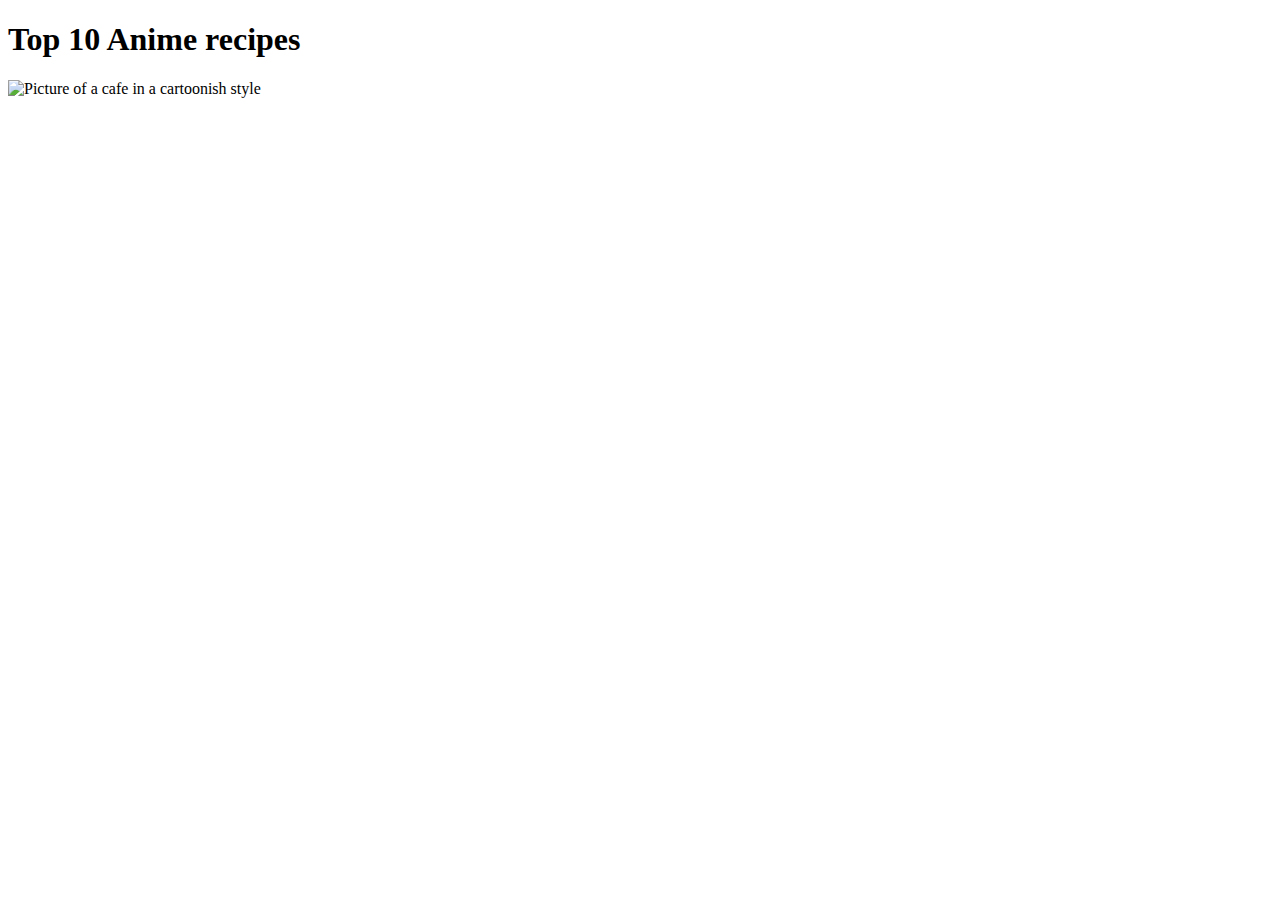
==== index.html @ 22a596e7 "add bg image to index" ====
<!DOCTYPE html>
<html lang="en">
    <head>
        <meta charset="utf-8">
        <title>Top 10 Anime Recipes</title>           
    </head>

    <body>
        <h1>Top 10 Anime recipes</h1>
        <img src="images/background.jpeg" alt="Picture of a cafe in a cartoonish style">


    </body>

</html>
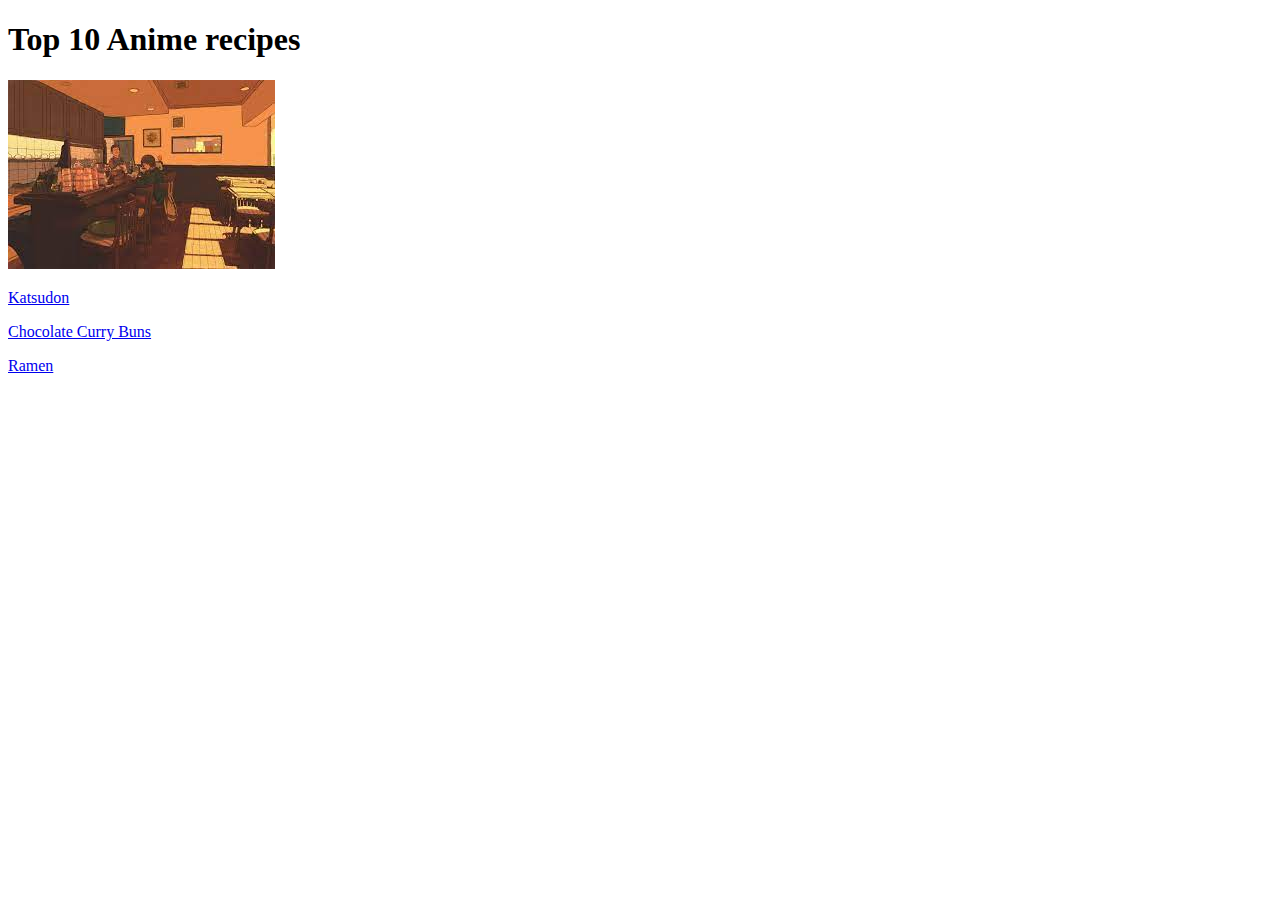
==== commit b08f5978: "add index links" ====
--- a/index.html
+++ b/index.html
@@ -8,8 +8,12 @@
     <body>
         <h1>Top 10 Anime recipes</h1>
         <img src="images/background.jpeg" alt="Picture of a cafe in a cartoonish style">
-
-
+        <p></p>
+        <p><a href="pages/Katsudon.html">Katsudon</a></p>
+        <p></p>
+        <p><a href="pages/Chocoloate_Curry_Buns.html">Chocolate Curry Buns</a></p>
+        <p></p>
+        <p><a href="pages/Naruto_Ramen.html">Ramen</a></p>
     </body>
 
 </html>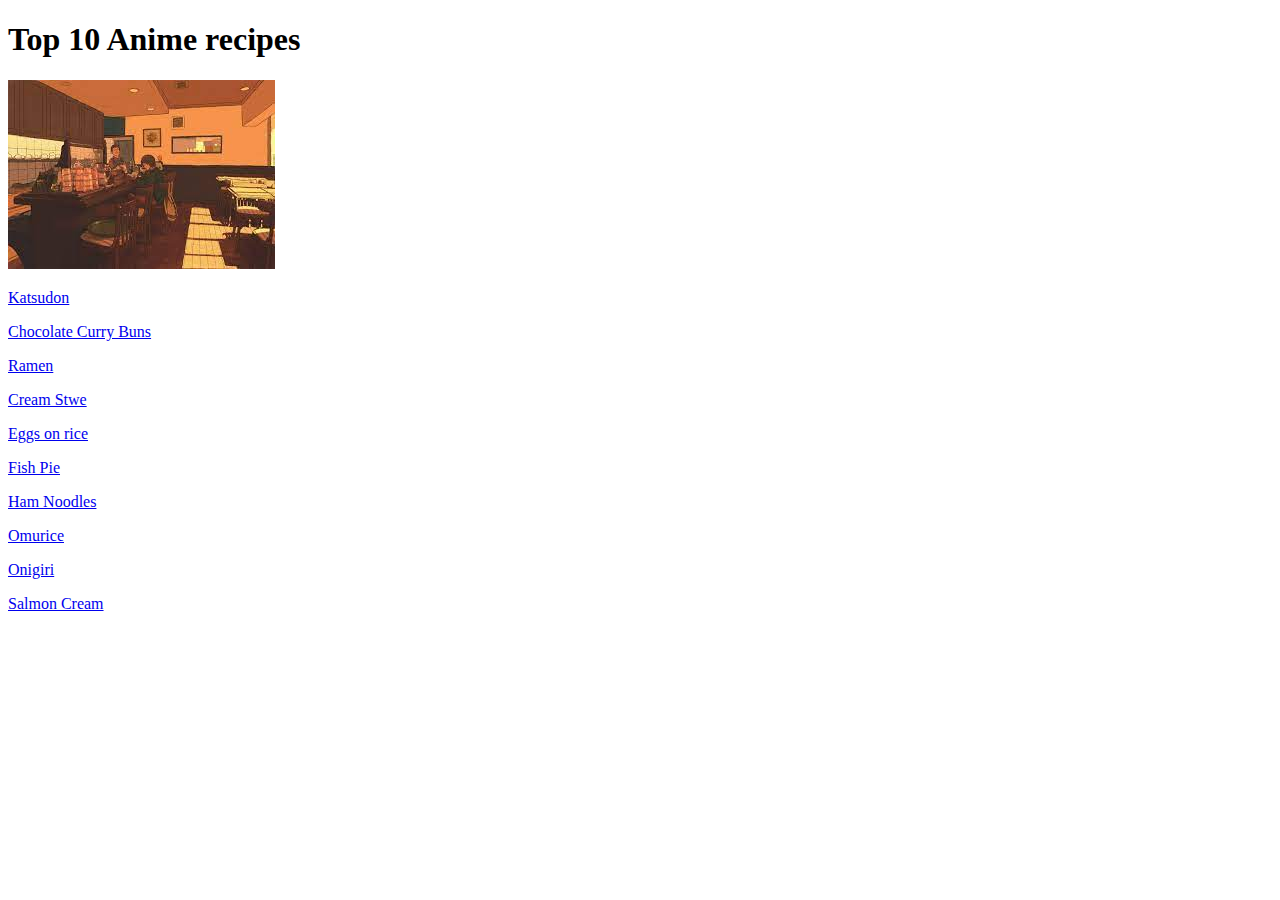
==== commit 53908c44: "update index list" ====
--- a/index.html
+++ b/index.html
@@ -7,13 +7,28 @@
 
     <body>
         <h1>Top 10 Anime recipes</h1>
-        <img src="images/background.jpeg" alt="Picture of a cafe in a cartoonish style">
+        <img src="./images/background.jpeg" alt="Picture of a cafe in a cartoonish style">
         <p></p>
-        <p><a href="pages/Katsudon.html">Katsudon</a></p>
+        <a href="./pages/Katsudon.html">Katsudon</a>
         <p></p>
-        <p><a href="pages/Chocoloate_Curry_Buns.html">Chocolate Curry Buns</a></p>
+        <a href="./pages/Chocoloate_Curry_Buns.html">Chocolate Curry Buns</a>
         <p></p>
-        <p><a href="pages/Naruto_Ramen.html">Ramen</a></p>
+        <a href="./pages/Naruto_Ramen.html">Ramen</a>
+        <p></p>
+        <a href="./pages/cream_stew.html">Cream Stwe</a>
+        <p></p>
+        <a href="./pages/eggs_on_rice.html">Eggs on rice</a>
+        <p></p>
+        <a href="./pages/fish_pie.html">Fish Pie</a>
+        <p></p>
+        <a href="./pages/ham_noodeles.html">Ham Noodles</a>
+        <p></p>
+        <a href="./pages/omurice.html">Omurice</a>
+        <p></p>
+        <a href="./pages/onigiri.html">Onigiri</a>
+        <p></p>
+        <a href="./pages/salmon_cream.html">Salmon Cream</a>
+
     </body>
 
 </html>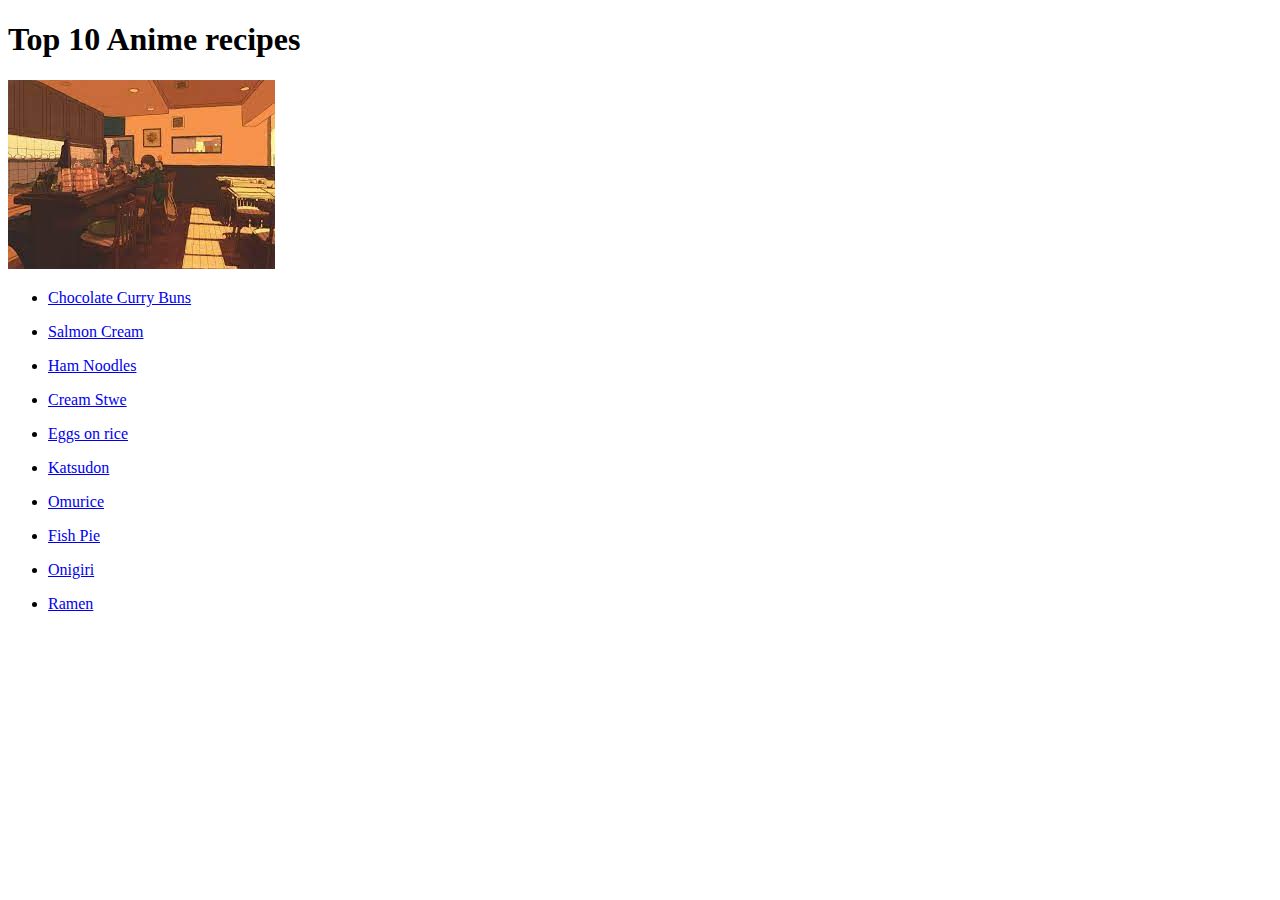
==== commit ec2b5bff: "fix index order" ====
--- a/index.html
+++ b/index.html
@@ -9,26 +9,26 @@
         <h1>Top 10 Anime recipes</h1>
         <img src="./images/background.jpeg" alt="Picture of a cafe in a cartoonish style">
         <p></p>
-        <a href="./pages/Katsudon.html">Katsudon</a>
-        <p></p>
-        <a href="./pages/Chocoloate_Curry_Buns.html">Chocolate Curry Buns</a>
-        <p></p>
-        <a href="./pages/Naruto_Ramen.html">Ramen</a>
-        <p></p>
-        <a href="./pages/cream_stew.html">Cream Stwe</a>
-        <p></p>
-        <a href="./pages/eggs_on_rice.html">Eggs on rice</a>
-        <p></p>
-        <a href="./pages/fish_pie.html">Fish Pie</a>
-        <p></p>
-        <a href="./pages/ham_noodeles.html">Ham Noodles</a>
-        <p></p>
-        <a href="./pages/omurice.html">Omurice</a>
-        <p></p>
-        <a href="./pages/onigiri.html">Onigiri</a>
-        <p></p>
-        <a href="./pages/salmon_cream.html">Salmon Cream</a>
-
+        <ul>
+            <li><a href="./pages/Chocoloate_Curry_Buns.html">Chocolate Curry Buns</a></li>
+            <p></p>
+            <li><a href="./pages/salmon_cream.html">Salmon Cream</a></li>
+            <p></p>
+            <li><a href="./pages/ham_noodeles.html">Ham Noodles</a></li>
+            <p></p>
+            <li><a href="./pages/cream_stew.html">Cream Stwe</a></li>
+            <p></p>
+            <li><a href="./pages/eggs_on_rice.html">Eggs on rice</a></li>
+            <p></p>
+            <li><a href="./pages/Katsudon.html">Katsudon</a></li>
+            <p></p>
+            <li><a href="./pages/omurice.html">Omurice</a></li>
+            <p></p>
+            <li><a href="./pages/fish_pie.html">Fish Pie</a></li>
+            <p></p>
+            <li><a href="./pages/onigiri.html">Onigiri</a></li>
+            <p></p>
+            <li><a href="./pages/Naruto_Ramen.html">Ramen</a></li>
+            </ul>
     </body>
-
 </html>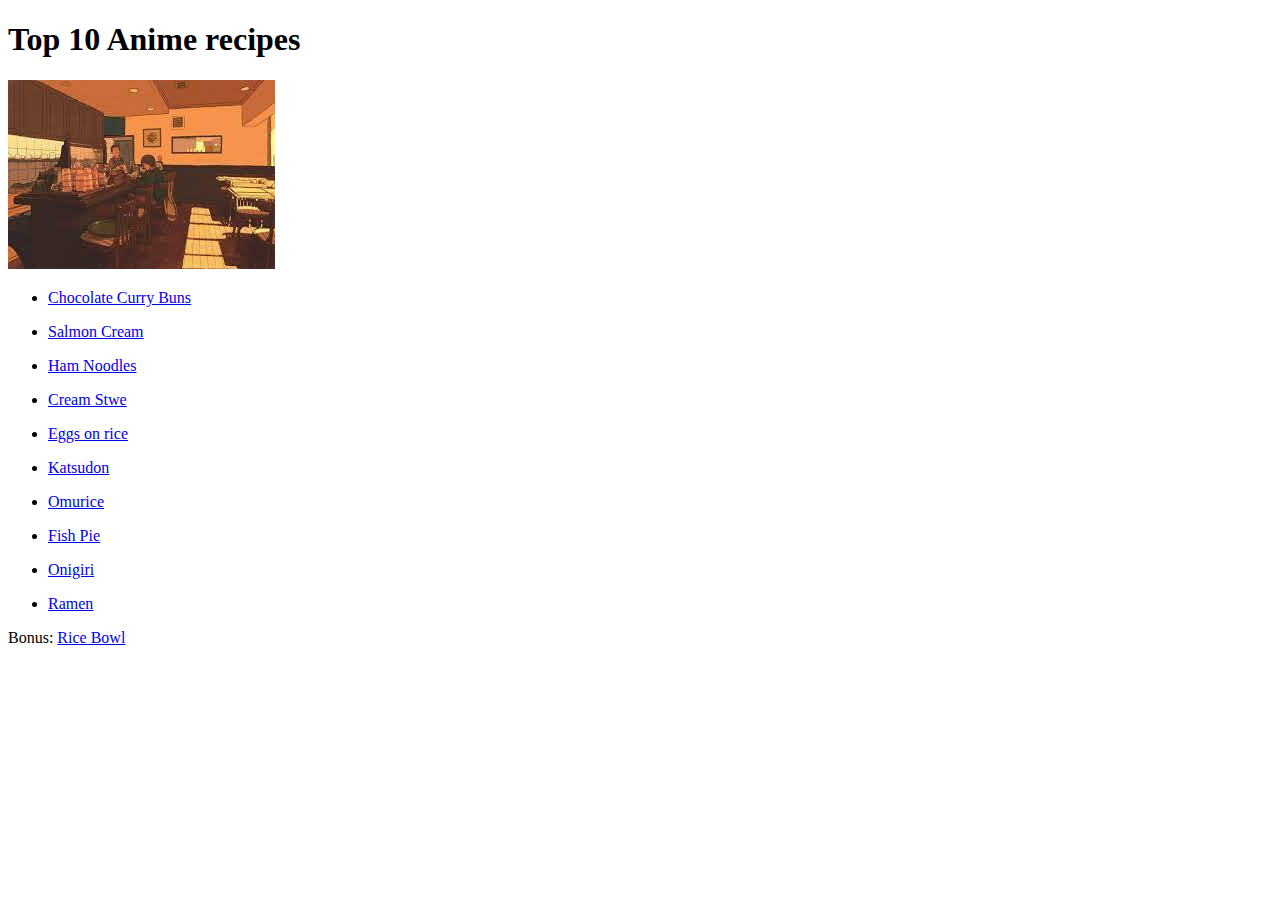
==== commit e12ca441: "add rice_bowl recipe" ====
--- a/index.html
+++ b/index.html
@@ -30,5 +30,9 @@
             <p></p>
             <li><a href="./pages/Naruto_Ramen.html">Ramen</a></li>
             </ul>
-    </body>
+    
+    <p>Bonus: <a href="./pages/rice_bowl.html">Rice Bowl</a></p>
+    
+    
+        </body>
 </html>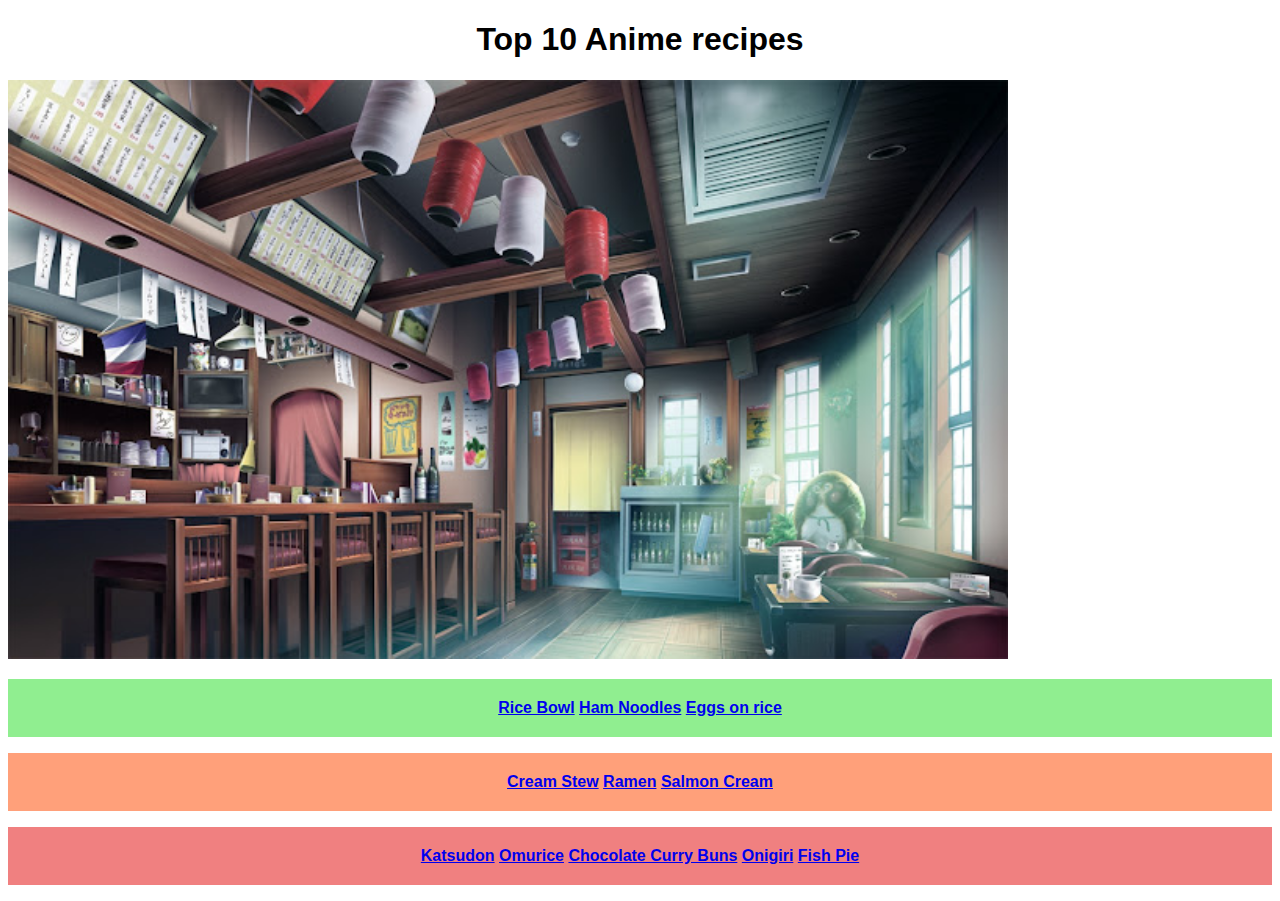
==== commit 9b84696b: "add some css" ====
--- a/index.html
+++ b/index.html
@@ -2,37 +2,42 @@
 <html lang="en">
     <head>
         <meta charset="utf-8">
-        <title>Top 10 Anime Recipes</title>           
+        <title>Top 10 Anime Recipes</title>  
+        <link rel="stylesheet" href="./styles/index.css">
     </head>
 
     <body>
         <h1>Top 10 Anime recipes</h1>
-        <img src="./images/background.jpeg" alt="Picture of a cafe in a cartoonish style">
+        <img src="./images/background.jpg" alt="Picture of a cafe in anime style">
         <p></p>
-        <ul>
+        <ul class="easy">
+            <li><a href="./pages/rice_bowl.html">Rice Bowl</a></li>
+            
+            <li><a href="./pages/ham_noodeles.html">Ham Noodles</a></li>
+            
+            <li><a href="./pages/eggs_on_rice.html">Eggs on rice</a></li>
+        </ul>   
+        
+        <ul class="medium">  
+            <li><a href="./pages/cream_stew.html">Cream Stew</a></li>
+            
+            <li><a href="./pages/Naruto_Ramen.html">Ramen</a></li>
+            
+            <li><a href="./pages/salmon_cream.html">Salmon Cream</a></li>
+        </ul>      
+        
+        <ul class="hard">    
+            <li><a href="./pages/Katsudon.html">Katsudon</a></li>
+            
+            <li><a href="./pages/omurice.html">Omurice</a></li>
+            
             <li><a href="./pages/Chocoloate_Curry_Buns.html">Chocolate Curry Buns</a></li>
-            <p></p>
-            <li><a href="./pages/salmon_cream.html">Salmon Cream</a></li>
-            <p></p>
-            <li><a href="./pages/ham_noodeles.html">Ham Noodles</a></li>
-            <p></p>
-            <li><a href="./pages/cream_stew.html">Cream Stwe</a></li>
-            <p></p>
-            <li><a href="./pages/eggs_on_rice.html">Eggs on rice</a></li>
-            <p></p>
-            <li><a href="./pages/Katsudon.html">Katsudon</a></li>
-            <p></p>
-            <li><a href="./pages/omurice.html">Omurice</a></li>
-            <p></p>
+            
+            <li><a href="./pages/onigiri.html">Onigiri</a></li>
+            
             <li><a href="./pages/fish_pie.html">Fish Pie</a></li>
-            <p></p>
-            <li><a href="./pages/onigiri.html">Onigiri</a></li>
-            <p></p>
-            <li><a href="./pages/Naruto_Ramen.html">Ramen</a></li>
-            </ul>
-    
-    <p>Bonus: <a href="./pages/rice_bowl.html">Rice Bowl</a></p>
-    
-    
+        </ul>    
+          
+             
         </body>
 </html>--- a/styles/index.css
+++ b/styles/index.css
@@ -0,0 +1,38 @@
+body {
+    font-family: Arial, Helvetica, sans-serif;
+}
+
+img {
+    width: 1000px;
+    height: auto;
+}
+
+h1 {
+    text-align: center;
+
+}
+
+ul {
+    list-style-type: none;
+    padding: 20px;
+    text-align: center;
+}
+
+li {
+    display: inline-table;
+    font-weight: bold;
+}
+
+.easy {
+    background-color: lightgreen;
+}
+
+.medium {
+    background-color: lightsalmon;
+}
+
+.hard {
+    background-color: lightcoral;
+}
+
+
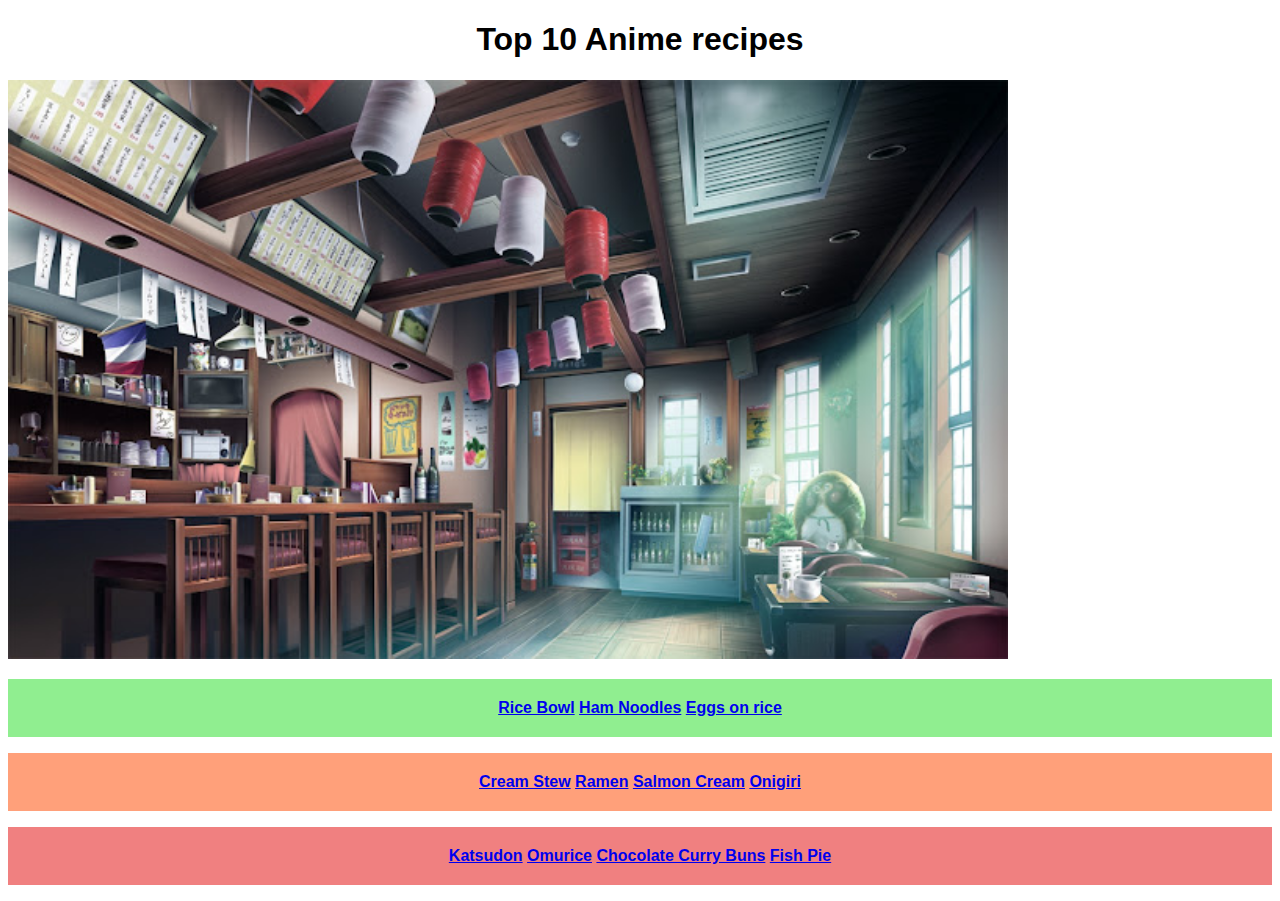
==== commit 64fde1f1: "add css to pages" ====
--- a/index.html
+++ b/index.html
@@ -24,6 +24,8 @@
             <li><a href="./pages/Naruto_Ramen.html">Ramen</a></li>
             
             <li><a href="./pages/salmon_cream.html">Salmon Cream</a></li>
+
+            <li><a href="./pages/onigiri.html">Onigiri</a></li>
         </ul>      
         
         <ul class="hard">    
@@ -32,12 +34,8 @@
             <li><a href="./pages/omurice.html">Omurice</a></li>
             
             <li><a href="./pages/Chocoloate_Curry_Buns.html">Chocolate Curry Buns</a></li>
-            
-            <li><a href="./pages/onigiri.html">Onigiri</a></li>
-            
+                                   
             <li><a href="./pages/fish_pie.html">Fish Pie</a></li>
-        </ul>    
-          
-             
+        </ul>                           
         </body>
 </html>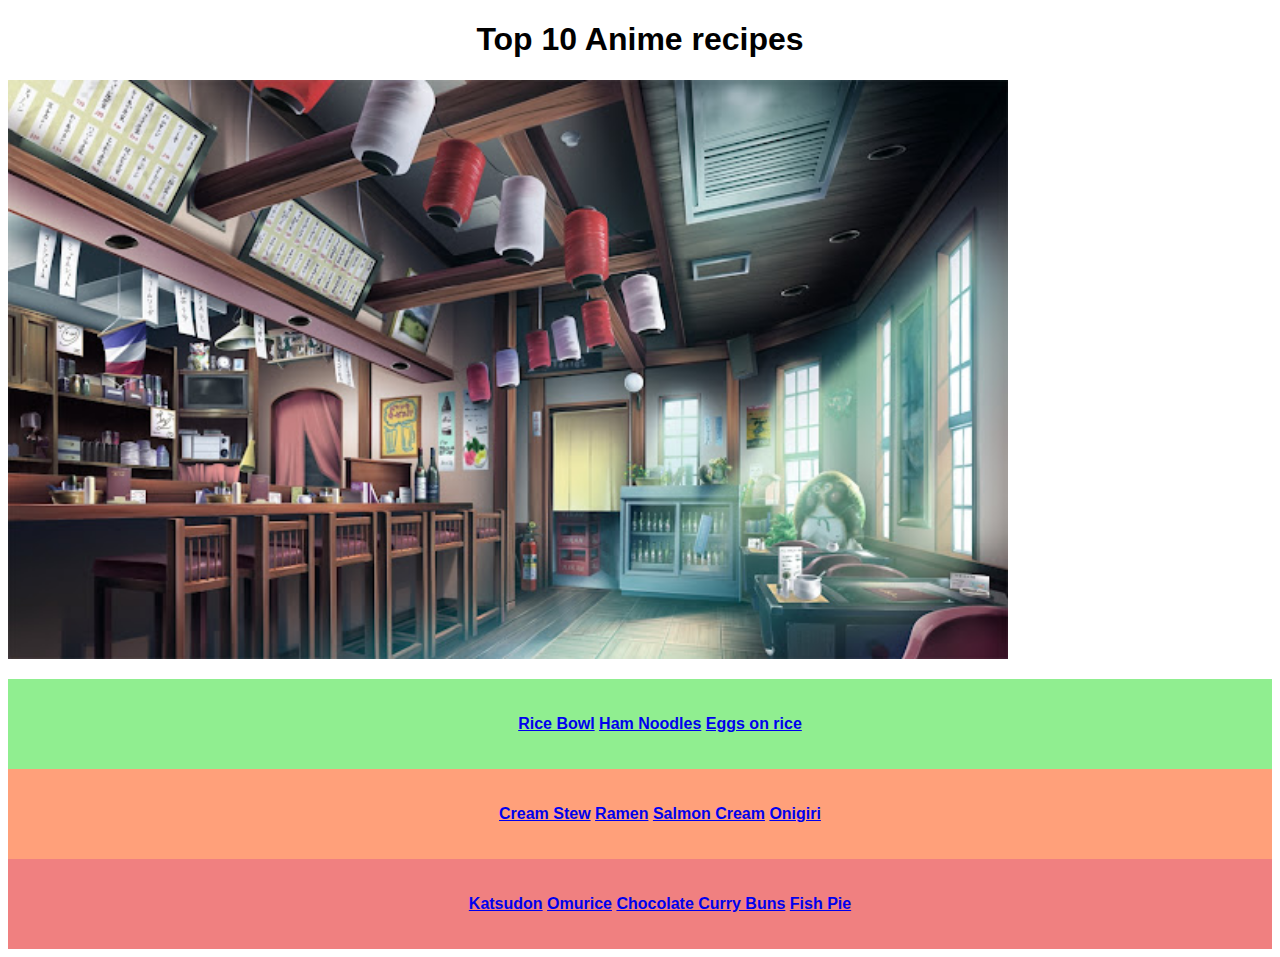
==== commit 2ad4d1ff: "add proper div separation" ====
--- a/index.html
+++ b/index.html
@@ -10,32 +10,38 @@
         <h1>Top 10 Anime recipes</h1>
         <img src="./images/background.jpg" alt="Picture of a cafe in anime style">
         <p></p>
-        <ul class="easy">
-            <li><a href="./pages/rice_bowl.html">Rice Bowl</a></li>
+        <div class="easy">
+            <ul>
+                <li><a href="./pages/rice_bowl.html">Rice Bowl</a></li>
+                
+                <li><a href="./pages/ham_noodeles.html">Ham Noodles</a></li>
+                
+                <li><a href="./pages/eggs_on_rice.html">Eggs on rice</a></li>
+            </ul>   
+        </div>
+
+        <div class="medium">
+            <ul>  
+                <li><a href="./pages/cream_stew.html">Cream Stew</a></li>
+                
+                <li><a href="./pages/Naruto_Ramen.html">Ramen</a></li>
+                
+                <li><a href="./pages/salmon_cream.html">Salmon Cream</a></li>
+
+                <li><a href="./pages/onigiri.html">Onigiri</a></li>
+            </ul>      
+    </div>
+        
+        <div class="hard"> 
+            <ul>    
+                <li><a href="./pages/Katsudon.html">Katsudon</a></li>
             
-            <li><a href="./pages/ham_noodeles.html">Ham Noodles</a></li>
+                <li><a href="./pages/omurice.html">Omurice</a></li>
             
-            <li><a href="./pages/eggs_on_rice.html">Eggs on rice</a></li>
-        </ul>   
-        
-        <ul class="medium">  
-            <li><a href="./pages/cream_stew.html">Cream Stew</a></li>
-            
-            <li><a href="./pages/Naruto_Ramen.html">Ramen</a></li>
-            
-            <li><a href="./pages/salmon_cream.html">Salmon Cream</a></li>
-
-            <li><a href="./pages/onigiri.html">Onigiri</a></li>
-        </ul>      
-        
-        <ul class="hard">    
-            <li><a href="./pages/Katsudon.html">Katsudon</a></li>
-            
-            <li><a href="./pages/omurice.html">Omurice</a></li>
-            
-            <li><a href="./pages/Chocoloate_Curry_Buns.html">Chocolate Curry Buns</a></li>
+                <li><a href="./pages/Chocoloate_Curry_Buns.html">Chocolate Curry Buns</a></li>
                                    
-            <li><a href="./pages/fish_pie.html">Fish Pie</a></li>
-        </ul>                           
+                <li><a href="./pages/fish_pie.html">Fish Pie</a></li>
+            </ul>                           
+        </div>
         </body>
 </html>--- a/styles/index.css
+++ b/styles/index.css
@@ -12,7 +12,7 @@
 
 }
 
-ul {
+div {
     list-style-type: none;
     padding: 20px;
     text-align: center;
